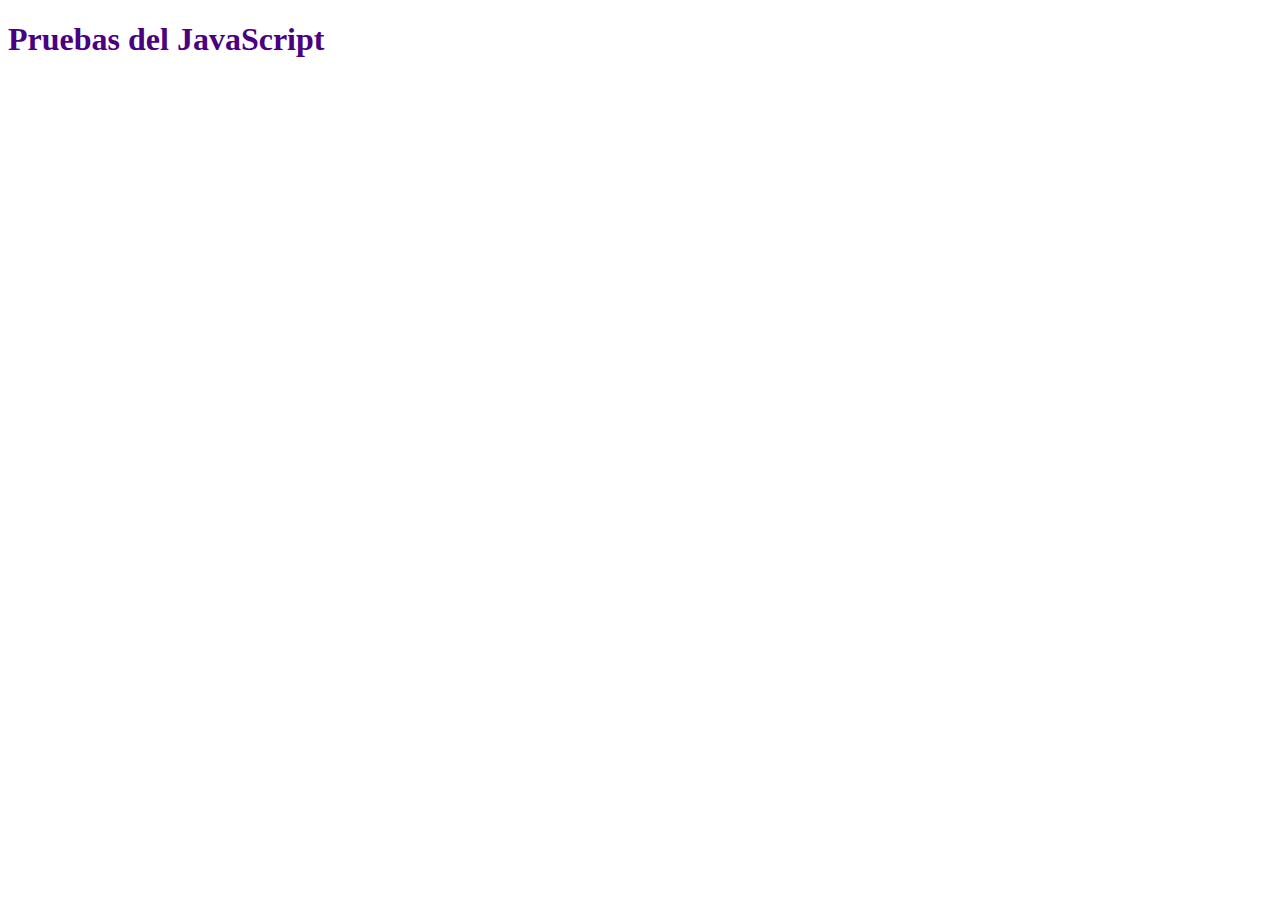
==== index.html @ b5c0b84b "se empezo a usar testo.js en el html en vez de index.js / se paso el contenido de index a testeo" ====
<!DOCTYPE html>
<html lang="en">
<head>
    <meta charset="UTF-8">
    <meta name="viewport" content="width=device-width, initial-scale=1.0">
    <title>Principal</title>
    <script src="./testeo.js"></script>
</head>
<body>
    
    <h1 style="color:indigo ;">Pruebas del JavaScript</h1>

</body>
</html>
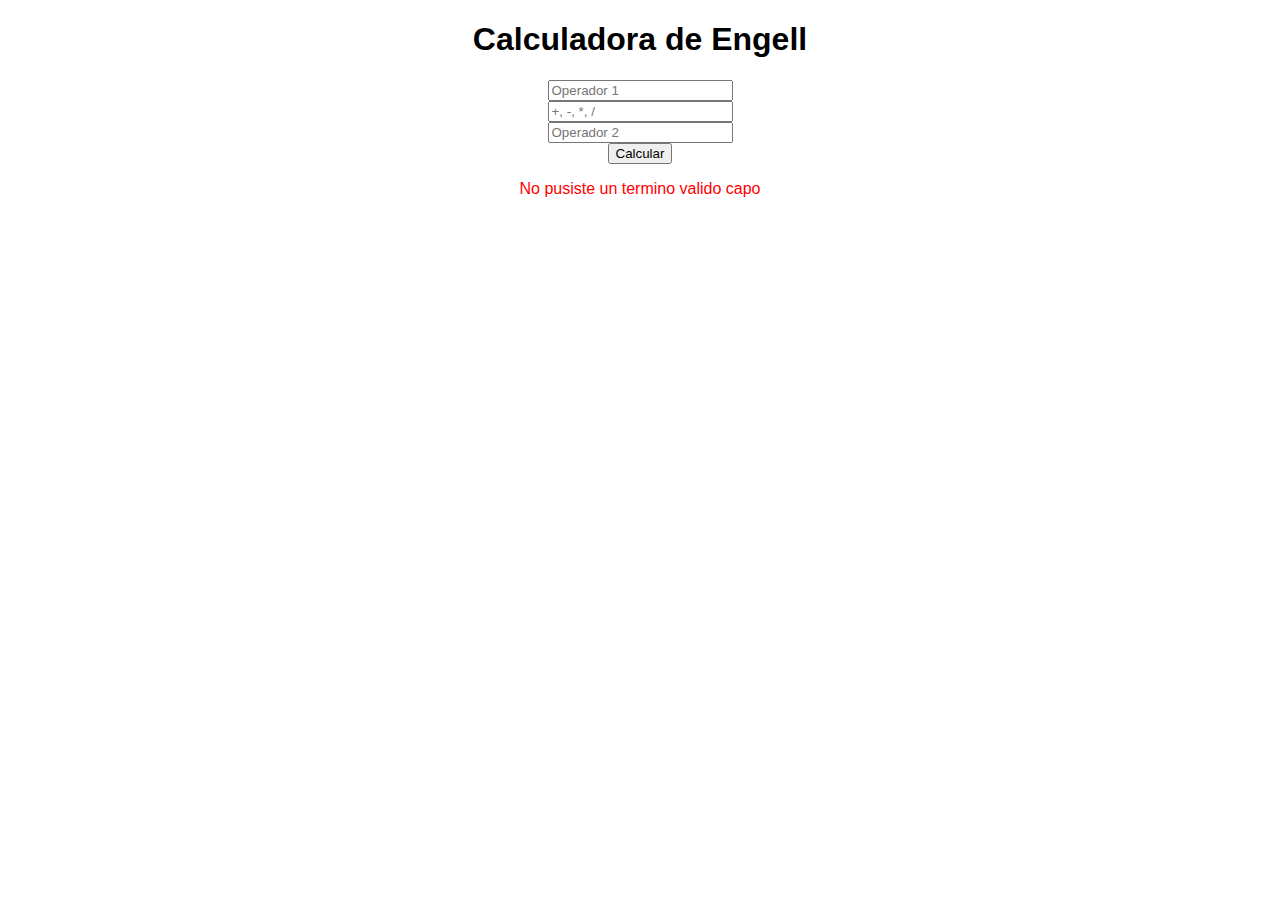
==== commit 55a2cac9: ".HTML= Se crea la estructura de la calcu en pantalla .JS= Se crea el codigo que hace funcionar a la " ====
--- a/index.html
+++ b/index.html
@@ -3,12 +3,30 @@
 <head>
     <meta charset="UTF-8">
     <meta name="viewport" content="width=device-width, initial-scale=1.0">
-    <title>Principal</title>
-    <script src="./testeo.js"></script>
+    <title>Calculadora</title>
+    <script src="./index.js" defer></script>
+    <style>
+        body{
+            font-family:Verdana, Geneva, Tahoma, sans-serif;
+            text-align: center;
+        }
+        input{ /* configuracion de los textFields */
+            display: block;
+            margin: auto;
+            margin-bottom: 15;
+        }
+    </style>
 </head>
-<body>
-    
-    <h1 style="color:indigo ;">Pruebas del JavaScript</h1>
 
+<body> 
+    <h1 style="color:black ;">Calculadora de Engell</h1>
+
+<form method="dialog"> <!-- forma de hacer que el ENTER accione el boton de calcular -->
+    <input type="text"  id="op1" placeholder="Operador 1"> <!-- primer valor -->
+    <input type="text"  id="opO" placeholder="+, -, *, /"> <!-- definidor de la operacion -->
+    <input type="text"  id="op2" placeholder="Operador 2"> <!-- segundo valor -->
+    <input type="submit" id="calc" value="Calcular" onclick=Calcular()> <!-- boton de calcular -->
+</form>
+    <p id="result"></p> <!-- resultado a mostrar -->
 </body>
 </html>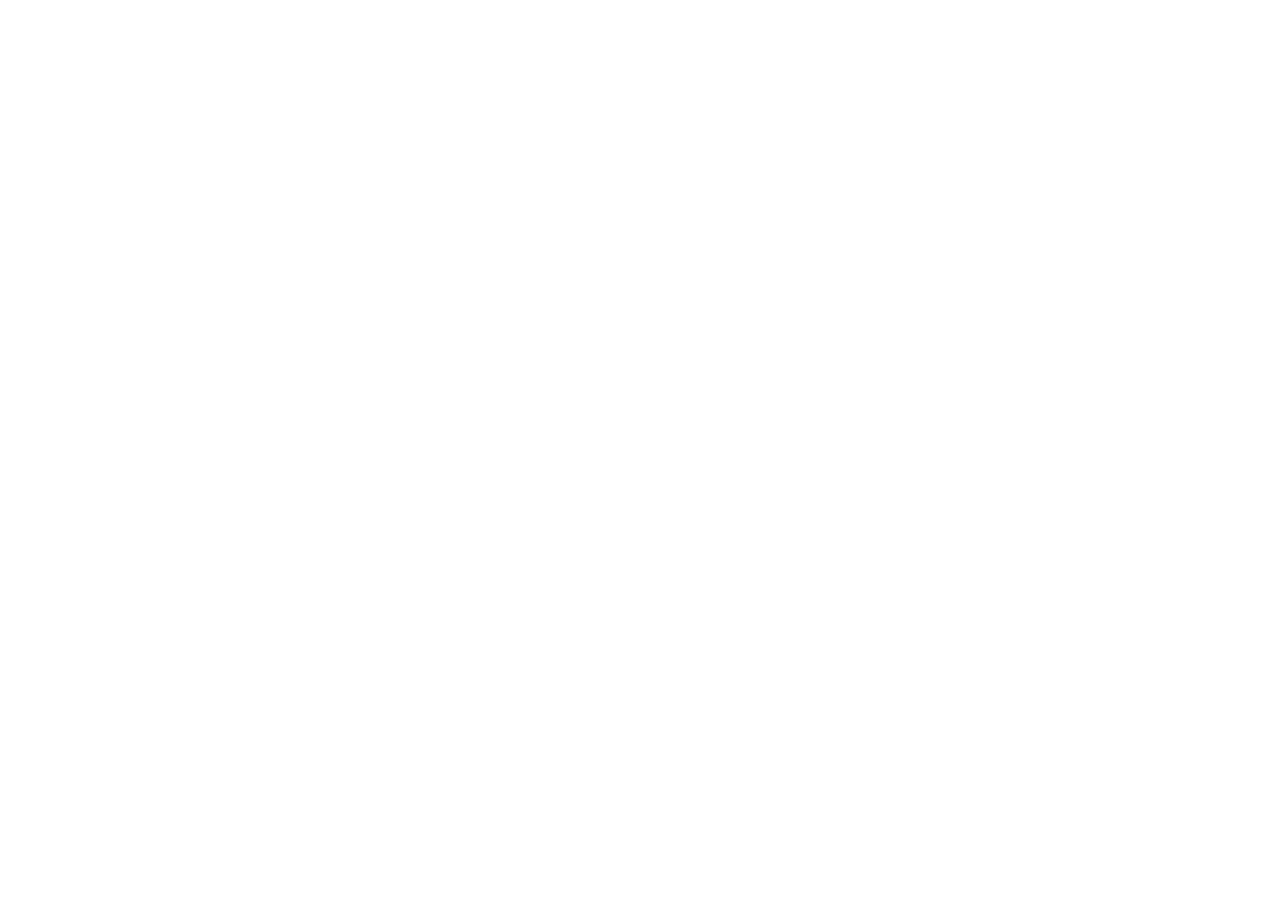
==== commit 68cc2390: "update= index.html - testeo" ====
--- a/index.html
+++ b/index.html
@@ -16,17 +16,18 @@
             margin-bottom: 15;
         }
     </style>
+    
 </head>
 
 <body> 
-    <h1 style="color:black ;">Calculadora de Engell</h1>
+    <!-- <h1 style="color:black ;">Calculadora de Engell</h1> -->
 
-<form method="dialog"> <!-- forma de hacer que el ENTER accione el boton de calcular -->
-    <input type="text"  id="op1" placeholder="Operador 1"> <!-- primer valor -->
-    <input type="text"  id="opO" placeholder="+, -, *, /"> <!-- definidor de la operacion -->
-    <input type="text"  id="op2" placeholder="Operador 2"> <!-- segundo valor -->
-    <input type="submit" id="calc" value="Calcular" onclick=Calcular()> <!-- boton de calcular -->
-</form>
-    <p id="result"></p> <!-- resultado a mostrar -->
+<!-- <form method="dialog"> forma de hacer que el ENTER accione el boton de calcular -->
+    <!-- <input type="text"  id="op1" placeholder="Operador 1"> primer valor -->
+    <!-- <input type="text"  id="opO" placeholder="+, -, *, /"> definidor de la operacion -->
+    <!-- <input type="text"  id="op2" placeholder="Operador 2"> segundo valor -->
+    <!-- <input type="submit" id="calc" value="Calcular" onclick=Calcular()> boton de calcular -->
+<!-- </form> -->
+    <!-- <p id="result"></p> resultado a mostrar  -->
 </body>
 </html>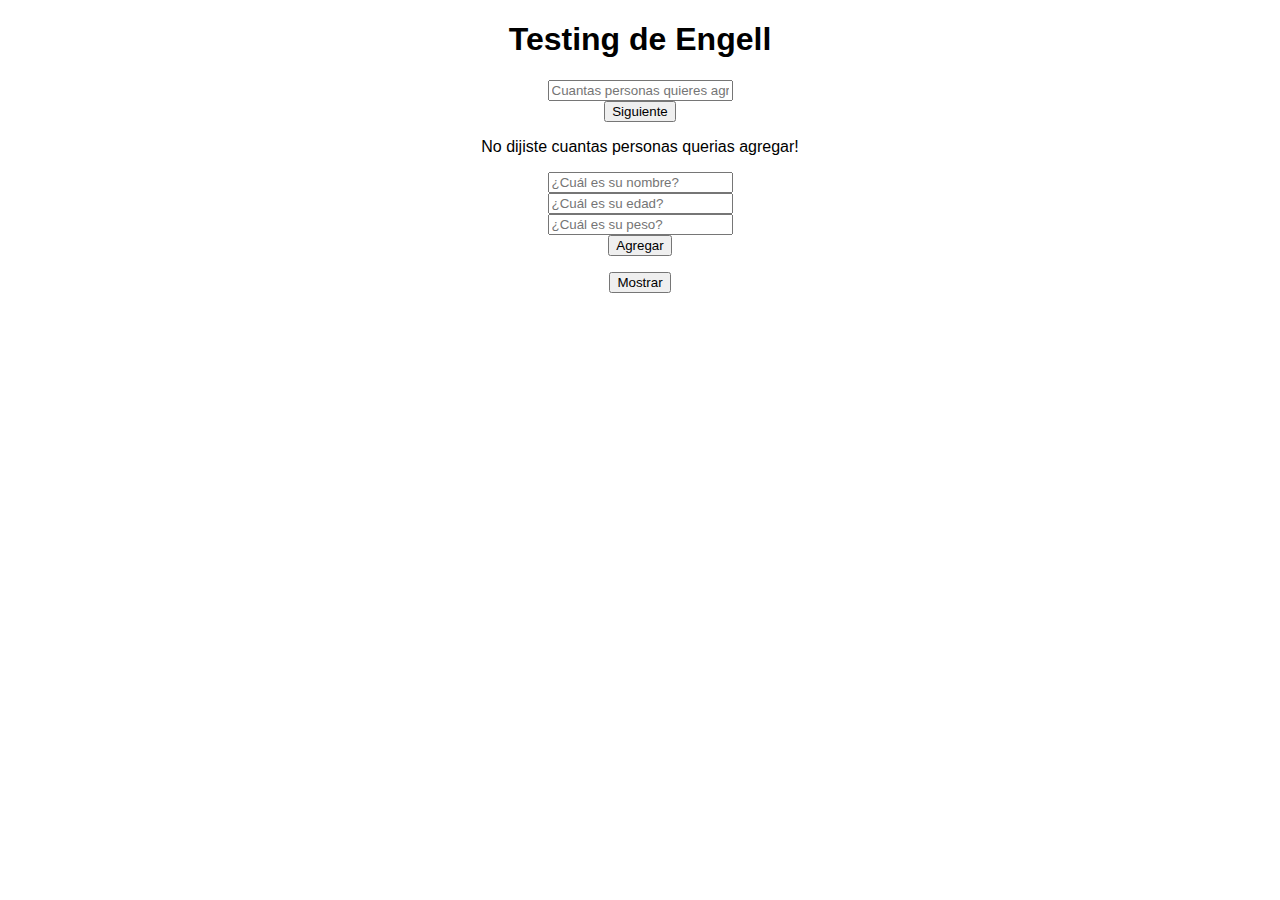
==== commit c1ede1d9: "multiples cambios" ====
--- a/index.html
+++ b/index.html
@@ -4,7 +4,7 @@
     <meta charset="UTF-8">
     <meta name="viewport" content="width=device-width, initial-scale=1.0">
     <title>Calculadora</title>
-    <script src="./index.js" defer></script>
+    <script src="./testeo.js" defer></script>
     <style>
         body{
             font-family:Verdana, Geneva, Tahoma, sans-serif;
@@ -20,14 +20,22 @@
 </head>
 
 <body> 
-    <!-- <h1 style="color:black ;">Calculadora de Engell</h1> -->
+    <h1 style="color:black ;">Testing de Engell</h1> 
 
-<!-- <form method="dialog"> forma de hacer que el ENTER accione el boton de calcular -->
-    <!-- <input type="text"  id="op1" placeholder="Operador 1"> primer valor -->
-    <!-- <input type="text"  id="opO" placeholder="+, -, *, /"> definidor de la operacion -->
-    <!-- <input type="text"  id="op2" placeholder="Operador 2"> segundo valor -->
-    <!-- <input type="submit" id="calc" value="Calcular" onclick=Calcular()> boton de calcular -->
-<!-- </form> -->
-    <!-- <p id="result"></p> resultado a mostrar  -->
+<!-- Agregar Personas / Testeo.js -->
+<form method="dialog">
+<input type="text" id="prPe" placeholder="Cuantas personas quieres agregar?">
+<input type="submit" id="chequeo" value="Siguiente" onclick=checkPreguntar()>
+<p id="estadoAgregarNegativo"></p>
+<input type="text" name="preguntarNombre" id="prNm" placeholder="¿Cuál es su nombre?">
+<input type="text" name="preguntarEdad" id="prEd" placeholder="¿Cuál es su edad?">
+<input type="text" name="preguntarPeso" id="prPs" placeholder="¿Cuál es su peso?">
+<input type="submit" id="agrPersonas" value="Agregar" onclick=agregarPersonas()>
+<p id="estadoAgregarPositivo"></p>
+<input type="submit" id="mostrarPersonas" value="Mostrar" onclick=mostrarPersonas()>
+
+
+</form>
+
 </body>
 </html>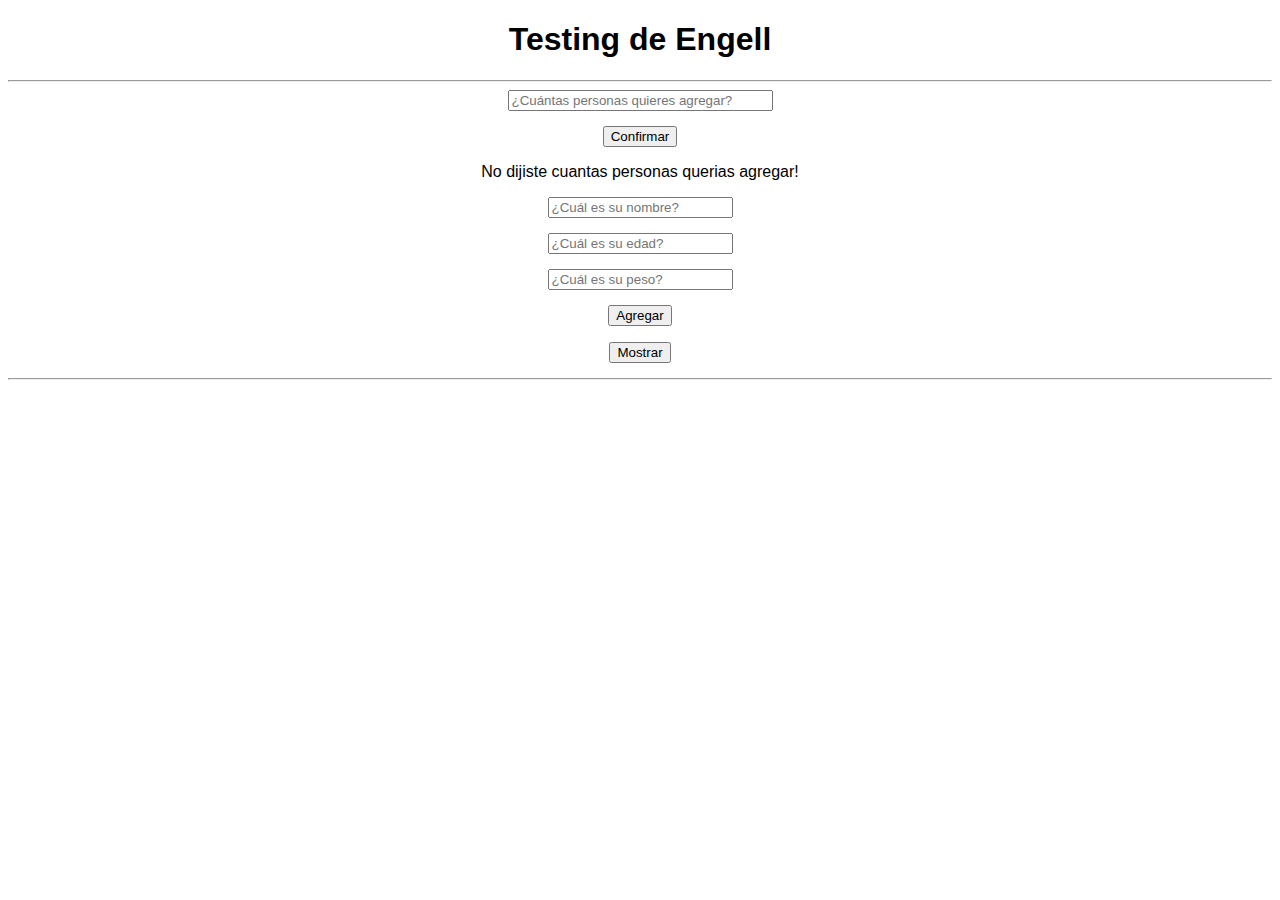
==== commit 54859095: "se quito la calcu y se agrego el codigo de la pagina testing para funcionar con index.js" ====
--- a/index.html
+++ b/index.html
@@ -3,17 +3,17 @@
 <head>
     <meta charset="UTF-8">
     <meta name="viewport" content="width=device-width, initial-scale=1.0">
-    <title>Calculadora</title>
-    <script src="./testeo.js" defer></script>
+    <title>Página de Testing</title>
+    <script src="./index.js" defer></script>
     <style>
         body{
             font-family:Verdana, Geneva, Tahoma, sans-serif;
             text-align: center;
         }
-        input{ /* configuracion de los textFields */
+        input{ 
             display: block;
             margin: auto;
-            margin-bottom: 15;
+            margin-bottom: 15px;
         }
     </style>
     
@@ -21,21 +21,27 @@
 
 <body> 
     <h1 style="color:black ;">Testing de Engell</h1> 
-
-<!-- Agregar Personas / Testeo.js -->
-<form method="dialog">
-<input type="text" id="prPe" placeholder="Cuantas personas quieres agregar?">
-<input type="submit" id="chequeo" value="Siguiente" onclick=checkPreguntar()>
-<p id="estadoAgregarNegativo"></p>
-<input type="text" name="preguntarNombre" id="prNm" placeholder="¿Cuál es su nombre?">
-<input type="text" name="preguntarEdad" id="prEd" placeholder="¿Cuál es su edad?">
-<input type="text" name="preguntarPeso" id="prPs" placeholder="¿Cuál es su peso?">
-<input type="submit" id="agrPersonas" value="Agregar" onclick=agregarPersonas()>
-<p id="estadoAgregarPositivo"></p>
-<input type="submit" id="mostrarPersonas" value="Mostrar" onclick=mostrarPersonas()>
-
-
-</form>
+        <hr>
+    
+    <div>
+        <input size="30" type="text" id="prPe" placeholder="¿Cuántas personas quieres agregar?">
+        <input type="button" id="chequeo" value="Confirmar">
+        <p id="estadoAgregarNegativo"></p>
+        <input maxlength="60" type="text" name="preguntarNombre" id="prNm" placeholder="¿Cuál es su nombre?">
+        <input type="number" name="preguntarEdad" id="prEd" placeholder="¿Cuál es su edad?">
+        <input type="number" name="preguntarPeso" id="prPs" placeholder="¿Cuál es su peso?">
+        <input type="button" id="agrPersonas" value="Agregar">
+        <p id="estadoAgregarPositivo"></p>
+        <input type="button" id="mostrarPersonas" value="Mostrar">
+            <hr>
+    </div>
+    
+    <div class="personas-container" id="personasContainer">
+        <div id="numPerson"></div>
+        <div id="nmPersonas"></div>
+        <div id="edPersonas"></div>
+        <div id="psPersonas"></div>
+    </div>
 
 </body>
 </html>